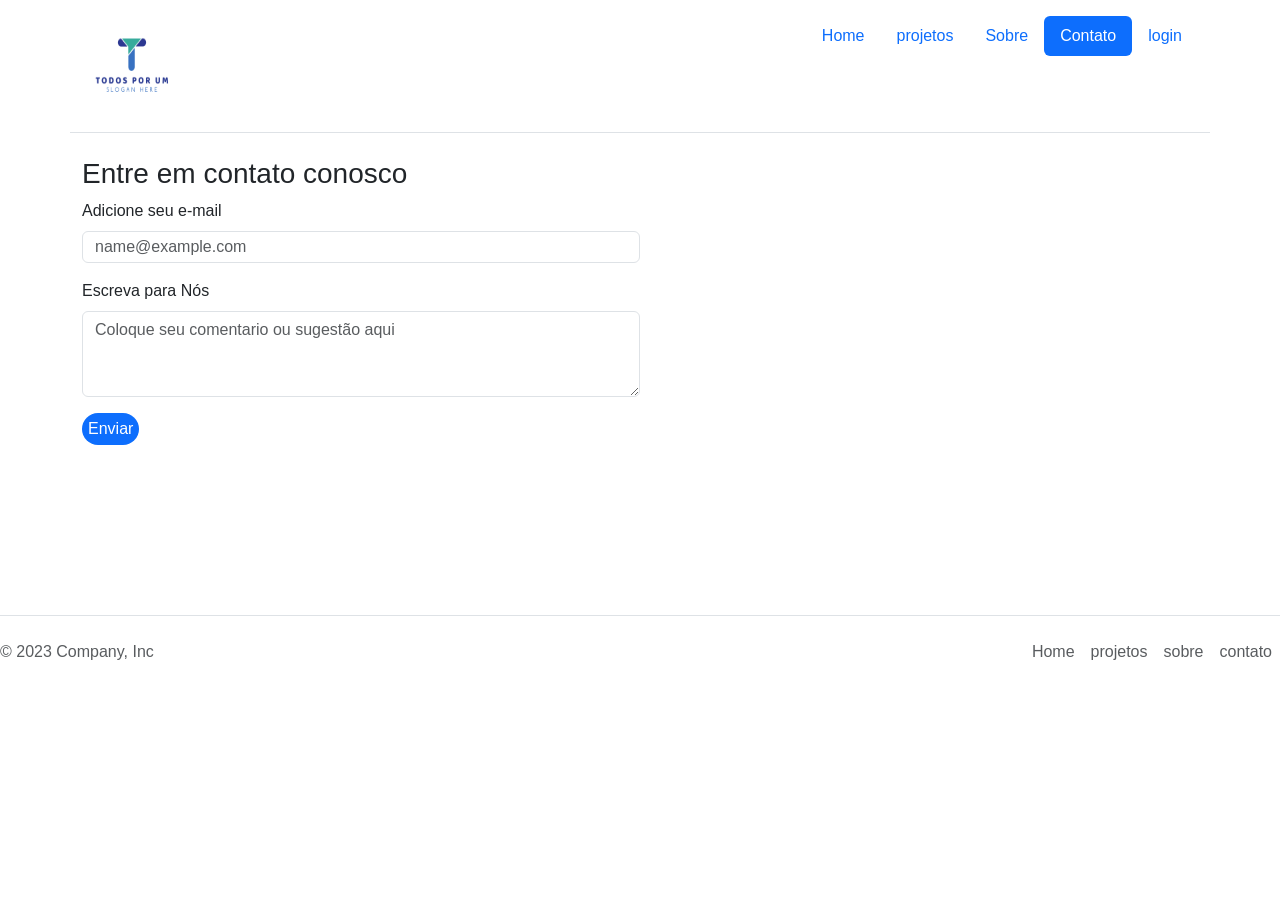
==== contato.html @ a006c464 "GitPages" ====
<!DOCTYPE html>
<html lang="pt-br">
<head>
    <meta charset="UTF-8">
    <meta name="viewport" content="width=device-width, initial-scale=1.0">
    <link rel="stylesheet" href="style.css">
    <link href="https://cdn.jsdelivr.net/npm/bootstrap@5.3.1/dist/css/bootstrap.min.css" rel="stylesheet" integrity="sha384-4bw+/aepP/YC94hEpVNVgiZdgIC5+VKNBQNGCHeKRQN+PtmoHDEXuppvnDJzQIu9" crossorigin="anonymous">
    <script src="https://cdn.jsdelivr.net/npm/bootstrap@5.3.1/dist/js/bootstrap.bundle.min.js" integrity="sha384-HwwvtgBNo3bZJJLYd8oVXjrBZt8cqVSpeBNS5n7C8IVInixGAoxmnlMuBnhbgrkm" crossorigin="anonymous"></script>
    <title>Document</title>
</head>
<body>
  <nav class=" d-flex flex-wrap justify-content-center py-3 mb-4 border-bottom container">
    <a class="d-flex align-items-center mb-3 mb-md-0 me-md-auto link-body-emphasis text-decoration-none">
      <img src="imagens/logo-search-grid-1x.ico" width="100" height="100" class="d-inline-block align-top" alt="">
    
          <ul class="nav nav-pills">
            <li class="nav-item"><a href="index.html" class="nav-link" aria-current="page">Home</a></li>
            <li class="nav-item"><a href="projetos.html" class="nav-link">projetos</a></li>
            <li class="nav-item"><a href="sobre.html" class="nav-link">Sobre</a></li>
            <li class="nav-item"><a href="#" class="nav-link active" aria-current="page">Contato</a></li>
            <li class="nav-item"><a href="login.html" class="nav-link">login</a></li>
          </ul>
        </nav>
    <main>
        <div class="container">
            <div class="mb-3">
                <h3>Entre em contato conosco</h3>
                <label for="exampleFormControlInput1" class="form-label ">Adicione seu e-mail</label>
                <input type="email" class="form-control  w-50" id="exampleFormControlInput1" placeholder="name@example.com">
            </div>

            <div class="mb-3">
                <label for="exampleFormControlTextarea1" class="form-label">Escreva para Nós</label>
                <textarea class="form-control w-50" id="exampleFormControlTextarea1" rows="3" placeholder="Coloque seu comentario ou sugestão aqui"></textarea>
            </div>
            <form id="enviar">
              <input type="submit" value="Enviar" />
          </form>
        </div>
    </main>
    <footer class="d-flex flex-wrap justify-content-between align-items-center py-3 my-4 border-top">
        <p class="col-md-4 mb-0 text-body-secondary">© 2023 Company, Inc</p>

        <ul class="nav col-md-4 justify-content-end">
          <li class="nav-item"><a href="#" class="nav-link px-2 text-body-secondary">Home</a></li>
          <li class="nav-item"><a href="#" class="nav-link px-2 text-body-secondary">projetos</a></li>
          <li class="nav-item"><a href="#" class="nav-link px-2 text-body-secondary">sobre </a></li>
          <li class="nav-item"><a href="#" class="nav-link px-2 text-body-secondary">contato</a></li>
        </ul>
      </footer>
</body>
</html>
---- style.css ----
body{
  
    font-family: 'Chivo', sans-serif !important;
}



.item{
  height: 368px;
  width: 288px;
  display: flex;
  flex-direction: column;
  justify-content: center;
  align-items: center;
  text-align: center;
  background-color: #B7FD97;
  margin: 60px;
}
.item h4{
    font-size: 20px;
}
.projetos{
    display: flex;
    flex-direction: row;
    justify-content: space-around;
    flex-wrap:wrap ;
}


#verde{
  background-color: #B7FD97;
}


.tudo-objetivo{
  padding: 8%;
}

.objetivo{
  margin-bottom: 7.5%;
}

.tudo-principal{
  display: flex;
  flex-direction: row;
  background-color: #B7FD97;
}
.texto-principal{
  display: flex;
  flex-direction: column;
  padding:2.50%;
  margin-left:5% ;
  margin-top: 5%;
}



.tudo-principal img{
  width: 50%;
  height: 50%;
}


.texto-principal input{
  border-radius: 1rem;
  width: 40%;
  height:2.50rem ;
  background-color: #0d6efd;
  color: white;
  border: none;
}



input{
  border-radius: 1rem;
  background-color: #0d6efd;
  color: white;
  border: none;
  margin-bottom: 20px;
  height:2rem ;
}


#enviar{
  margin-bottom: 170px;
}
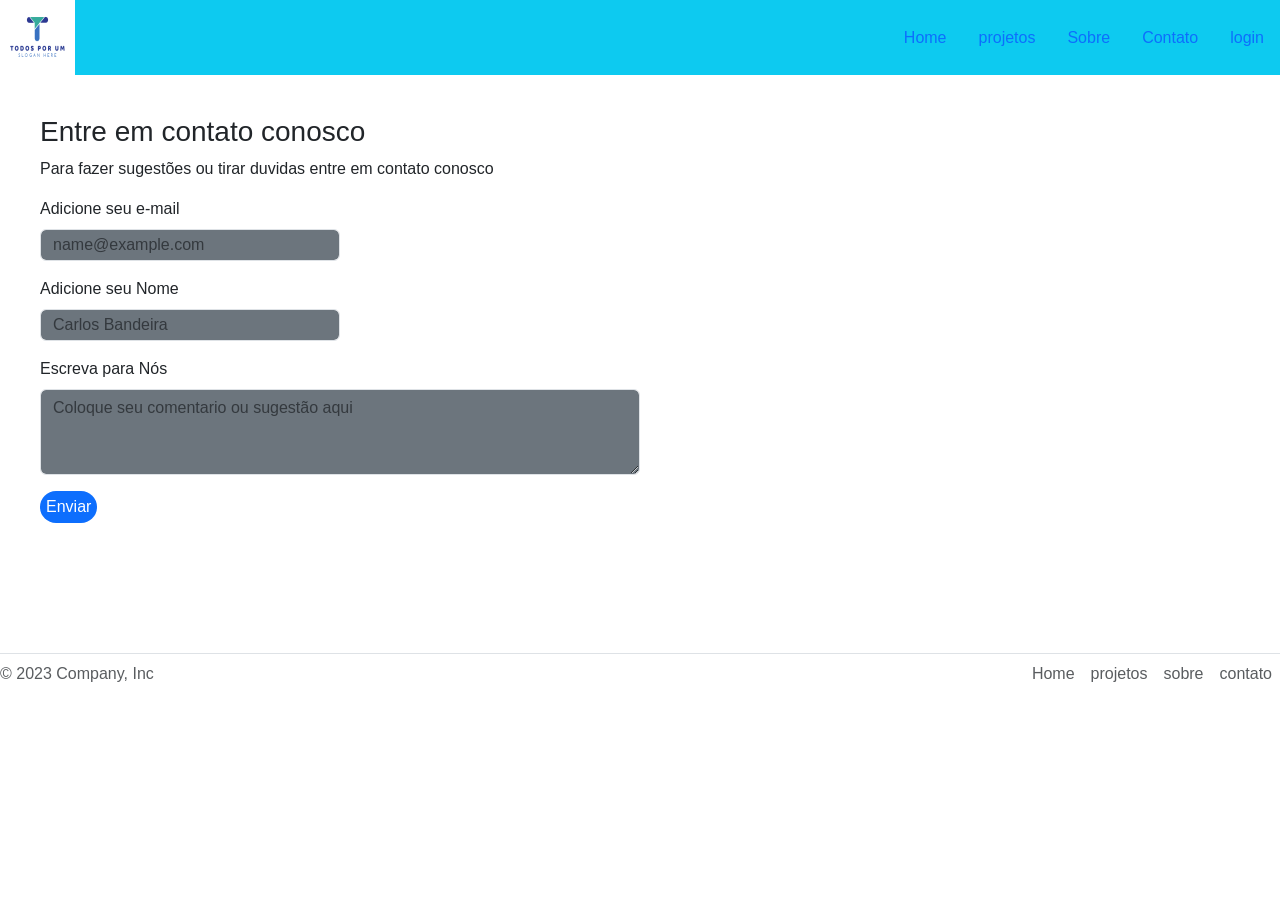
==== commit 1471ca76: "SiteAt" ====
--- a/contato.html
+++ b/contato.html
@@ -9,12 +9,12 @@
     <title>Document</title>
 </head>
 <body>
-  <nav class=" d-flex flex-wrap justify-content-center py-3 mb-4 border-bottom container">
-    <a class="d-flex align-items-center mb-3 mb-md-0 me-md-auto link-body-emphasis text-decoration-none">
-      <img src="imagens/logo-search-grid-1x.ico" width="100" height="100" class="d-inline-block align-top" alt="">
+  <nav class=" d-flex flex-wrap justify-content-center align-items-center bg-info">
+    <a class="d-flex align-items-center mb-3 mb-md-0 me-md-auto">
+      <img src="imagens/logo-search-grid-1x.ico" class="d-inline-block align-top" alt="">
     
-          <ul class="nav nav-pills">
-            <li class="nav-item"><a href="index.html" class="nav-link" aria-current="page">Home</a></li>
+          <ul class="nav">
+            <li class="nav-item"><a href="home.html" class="nav-link" aria-current="page">Home</a></li>
             <li class="nav-item"><a href="projetos.html" class="nav-link">projetos</a></li>
             <li class="nav-item"><a href="sobre.html" class="nav-link">Sobre</a></li>
             <li class="nav-item"><a href="#" class="nav-link active" aria-current="page">Contato</a></li>
@@ -22,23 +22,37 @@
           </ul>
         </nav>
     <main>
-        <div class="container">
+
+        <div class="formsentreemcontato">
+           
             <div class="mb-3">
                 <h3>Entre em contato conosco</h3>
+                <p>Para fazer sugestões ou tirar duvidas entre em contato conosco</p>
+
                 <label for="exampleFormControlInput1" class="form-label ">Adicione seu e-mail</label>
-                <input type="email" class="form-control  w-50" id="exampleFormControlInput1" placeholder="name@example.com">
+                <input type="email" class="form-control  w-25 bg-secondary" id="exampleFormControlInput1" placeholder="name@example.com">
+            </div>
+            <div class="mb-3">
+                <label for="exampleFormControlInput1" class="form-label ">Adicione seu Nome</label>
+                <input type="email" class="form-control  w-25 bg-secondary" id="exampleFormControlInput1" placeholder="Carlos Bandeira">
             </div>
 
             <div class="mb-3">
                 <label for="exampleFormControlTextarea1" class="form-label">Escreva para Nós</label>
-                <textarea class="form-control w-50" id="exampleFormControlTextarea1" rows="3" placeholder="Coloque seu comentario ou sugestão aqui"></textarea>
+                <textarea class="form-control w-50 bg-secondary" id="exampleFormControlTextarea1" rows="3" placeholder="Coloque seu comentario ou sugestão aqui"></textarea>
             </div>
             <form id="enviar">
-              <input type="submit" value="Enviar" />
+              <input type="submit" value="Enviar" >
           </form>
         </div>
+    </div>
     </main>
-    <footer class="d-flex flex-wrap justify-content-between align-items-center py-3 my-4 border-top">
+
+
+
+
+
+    <footer class="d-flex flex-wrap justify-content-between align-items-center border-top">
         <p class="col-md-4 mb-0 text-body-secondary">© 2023 Company, Inc</p>
 
         <ul class="nav col-md-4 justify-content-end">
--- a/style.css
+++ b/style.css
@@ -1,10 +1,28 @@
-body{
-  
-    font-family: 'Chivo', sans-serif !important;
+html{
+  scroll-behavior:smooth;
+  position: relative;
 }
 
 
+body{
+    font-family: 'Chivo', sans-serif !important;
+    height: 100%;
+}
 
+
+nav img{
+  width: 75px;
+  height: 75px;
+}
+header{
+  background-attachment: fixed;
+  background-size:cover;
+  background-image: url(imagens/pexels-alexander-grey-1148998.jpg)
+}
+
+.Navbar{
+  margin-left: 20px;
+}
 .item{
   height: 368px;
   width: 288px;
@@ -13,7 +31,6 @@
   justify-content: center;
   align-items: center;
   text-align: center;
-  background-color: #B7FD97;
   margin: 60px;
 }
 .item h4{
@@ -26,34 +43,49 @@
     flex-wrap:wrap ;
 }
 
-
-#verde{
-  background-color: #B7FD97;
+.tudo-objetivo{
+  width: 100%;
 }
 
 
-.tudo-objetivo{
-  padding: 8%;
-}
-
-.objetivo{
-  margin-bottom: 7.5%;
-}
-
 .tudo-principal{
-  display: flex;
+  padding: 30px;
+  display: flex;    
   flex-direction: row;
-  background-color: #B7FD97;
+  background-color: orange;
 }
 .texto-principal{
   display: flex;
   flex-direction: column;
   padding:2.50%;
-  margin-left:5% ;
-  margin-top: 5%;
+  margin-top: 2.50%;
 }
 
+.nav-item1{
+background-color: white;
+border-radius: 20px;
+padding: 5px;
+}
+.nav-item2{
 
+  border-radius: 20px;
+  padding: 5px;
+  }
+  .nav-item3{
+   
+    border-radius: 20px;
+    padding: 5px;
+    }
+    .nav-item4{
+  
+      border-radius: 20px;
+      padding: 5px;
+      }
+      .nav-item5{
+    
+        border-radius: 20px;
+        padding: 5px;
+        }
 
 .tudo-principal img{
   width: 50%;
@@ -65,8 +97,8 @@
   border-radius: 1rem;
   width: 40%;
   height:2.50rem ;
-  background-color: #0d6efd;
-  color: white;
+  background-color: white;
+  color: black;
   border: none;
 }
 
@@ -83,5 +115,10 @@
 
 
 #enviar{
-  margin-bottom: 170px;
-}+  margin-bottom: 90px;
+}
+
+.formsentreemcontato{
+padding: 40px;
+}
+
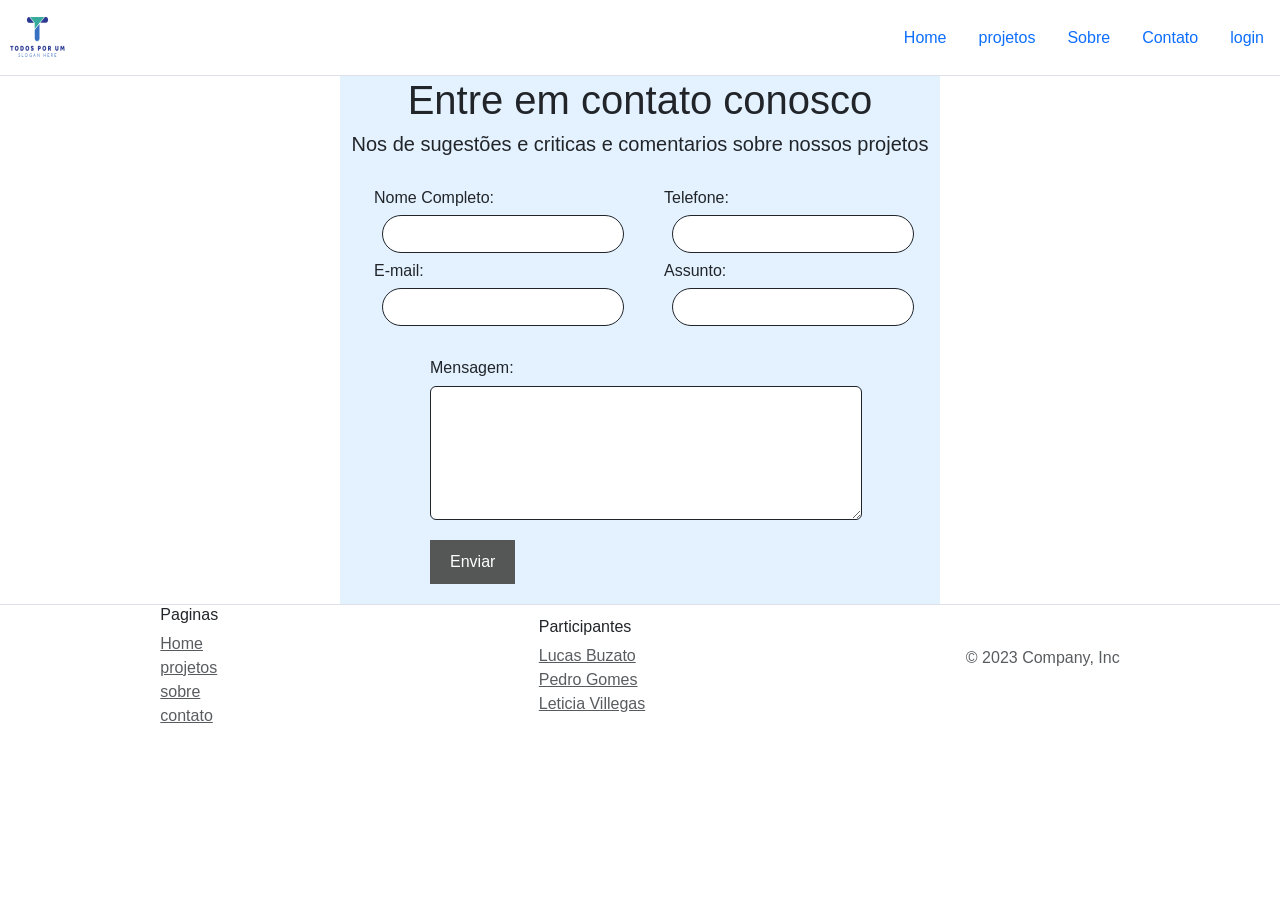
==== commit 862aa01e: "SiteAt" ====
--- a/contato.html
+++ b/contato.html
@@ -9,58 +9,76 @@
     <title>Document</title>
 </head>
 <body>
-  <nav class=" d-flex flex-wrap justify-content-center align-items-center bg-info">
+  <nav class=" d-flex flex-wrap justify-content-center align-items-center border-bottom">
     <a class="d-flex align-items-center mb-3 mb-md-0 me-md-auto">
       <img src="imagens/logo-search-grid-1x.ico" class="d-inline-block align-top" alt="">
-    
-          <ul class="nav">
-            <li class="nav-item"><a href="home.html" class="nav-link" aria-current="page">Home</a></li>
-            <li class="nav-item"><a href="projetos.html" class="nav-link">projetos</a></li>
-            <li class="nav-item"><a href="sobre.html" class="nav-link">Sobre</a></li>
-            <li class="nav-item"><a href="#" class="nav-link active" aria-current="page">Contato</a></li>
-            <li class="nav-item"><a href="login.html" class="nav-link">login</a></li>
-          </ul>
-        </nav>
+
+    </a>
+
+    <ul class="nav ">
+      <li class="nav-item"><a href="index.html" class="nav-link" aria-current="page">Home</a></li>
+      <li class="nav-item"><a href="projetos.html" class="nav-link">projetos</a></li>
+      <li class="nav-item"><a href="sobre.html" class="nav-link">Sobre</a></li>
+      <li class="nav-item"><a href="#" class="nav-link">Contato</a></li>
+      <li class="nav-item"><a href="login.html" class="nav-link active">login</a></li>
+    </ul>
+</nav>
+
     <main>
+      <div class=" contatos">
+<div class="text-center fw-bold">
+  <h1>Entre em contato conosco </h1>
+  <h5>Nos de sugestões e criticas e comentarios sobre nossos projetos </h5>
+</div>
 
-        <div class="formsentreemcontato">
-           
-            <div class="mb-3">
-                <h3>Entre em contato conosco</h3>
-                <p>Para fazer sugestões ou tirar duvidas entre em contato conosco</p>
 
-                <label for="exampleFormControlInput1" class="form-label ">Adicione seu e-mail</label>
-                <input type="email" class="form-control  w-25 bg-secondary" id="exampleFormControlInput1" placeholder="name@example.com">
-            </div>
-            <div class="mb-3">
-                <label for="exampleFormControlInput1" class="form-label ">Adicione seu Nome</label>
-                <input type="email" class="form-control  w-25 bg-secondary" id="exampleFormControlInput1" placeholder="Carlos Bandeira">
-            </div>
+<div class="d-flex flex-column  ">
+    <div class="d-flex flex-row justify-content-center " >
+        <div class="p-4">
+          <h6 >Nome Completo:</h6>
+          <input type="name" id="password-login" class="form-control m-2 rounded-pill border border-dark">
+          <h6 >E-mail:</h6>
+          <input type="email" id="password-login" class="form-control m-2 rounded-pill border border-dark">
+        </div>
 
-            <div class="mb-3">
-                <label for="exampleFormControlTextarea1" class="form-label">Escreva para Nós</label>
-                <textarea class="form-control w-50 bg-secondary" id="exampleFormControlTextarea1" rows="3" placeholder="Coloque seu comentario ou sugestão aqui"></textarea>
-            </div>
-            <form id="enviar">
-              <input type="submit" value="Enviar" >
-          </form>
+        <div class="p-4">
+          <h6 >Telefone:</h6>
+          <input type="text" id="password-login" class="form-control m-2 rounded-pill border border-dark">
+          <h6 >Assunto:</h6>
+          <input type="text" id="password-login" class="form-control m-2 rounded-pill border border-dark">
         </div>
-    </div>
+      </div>
+        <div class="mensagem">
+          <h6 >Mensagem:</h6>
+          <textarea class="form-control border border-dark"name="" id="" cols="59" rows="5"></textarea>
+          <button type="button">Enviar</button>
+        </div>
+</div>
+
+</div>
+
+
     </main>
 
+        
+    <footer class="d-flex flex-row justify-content-around align-items-center border-top ml-1">
+    
+      <ul class="nav flex-column">
+        <h6>Paginas</h6>
+        <li class="nav-item"><a href="#" class="text-body-secondary">Home</a></li>
+        <li class="nav-item"><a href="#" class="text-body-secondary">projetos</a></li>
+        <li class="nav-item"><a href="#" class="text-body-secondary">sobre </a></li>
+        <li class="nav-item"><a href="#" class="text-body-secondary">contato</a></li>
 
+      </ul>
+      <ul class="nav flex-column">
+        <h6>Participantes</h6>
+        <li class="nav-item"><a href="#" class="text-body-secondary">Lucas Buzato</a></li>
+        <li class="nav-item"><a href="#" class="text-body-secondary">Pedro Gomes</a></li>
+        <li class="nav-item"><a href="#" class="text-body-secondary">Leticia Villegas </a></li>
 
-
-
-    <footer class="d-flex flex-wrap justify-content-between align-items-center border-top">
-        <p class="col-md-4 mb-0 text-body-secondary">© 2023 Company, Inc</p>
-
-        <ul class="nav col-md-4 justify-content-end">
-          <li class="nav-item"><a href="#" class="nav-link px-2 text-body-secondary">Home</a></li>
-          <li class="nav-item"><a href="#" class="nav-link px-2 text-body-secondary">projetos</a></li>
-          <li class="nav-item"><a href="#" class="nav-link px-2 text-body-secondary">sobre </a></li>
-          <li class="nav-item"><a href="#" class="nav-link px-2 text-body-secondary">contato</a></li>
-        </ul>
-      </footer>
+      </ul>
+      <p class=" text-body-secondary">© 2023 Company, Inc</p>
+    </footer>
 </body>
 </html>
--- a/style.css
+++ b/style.css
@@ -7,6 +7,7 @@
 body{
     font-family: 'Chivo', sans-serif !important;
     height: 100%;
+    width: 100%;
 }
 
 
@@ -14,10 +15,10 @@
   width: 75px;
   height: 75px;
 }
-header{
-  background-attachment: fixed;
-  background-size:cover;
-  background-image: url(imagens/pexels-alexander-grey-1148998.jpg)
+nav{
+  width: 100%;
+  background-color: rgba(255, 255, 255, 0.801);
+
 }
 
 .Navbar{
@@ -45,21 +46,14 @@
 
 .tudo-objetivo{
   width: 100%;
+
+}
+.tudo-objetivo img{
+  border-radius: 100%;
+  width: 200px;
+  height: 200;
 }
 
-
-.tudo-principal{
-  padding: 30px;
-  display: flex;    
-  flex-direction: row;
-  background-color: orange;
-}
-.texto-principal{
-  display: flex;
-  flex-direction: column;
-  padding:2.50%;
-  margin-top: 2.50%;
-}
 
 .nav-item1{
 background-color: white;
@@ -87,38 +81,29 @@
         padding: 5px;
         }
 
-.tudo-principal img{
-  width: 50%;
-  height: 50%;
+#verde img{
+  width: auto;
+  height: 350px;
 }
 
-
-.texto-principal input{
-  border-radius: 1rem;
-  width: 40%;
-  height:2.50rem ;
-  background-color: white;
-  color: black;
-  border: none;
+.mensagem{
+  margin-left: 15%;
+  margin-right: 13%;
 }
 
+.mensagem button{
+  margin-top: 20px;
+  margin-bottom: 20px;
+  background-color: #555756;
+    color: white;
+    border: none;
+    padding: 10px 20px;
+    cursor: pointer;
 
-
-input{
-  border-radius: 1rem;
-  background-color: #0d6efd;
-  color: white;
-  border: none;
-  margin-bottom: 20px;
-  height:2rem ;
 }
 
-
-#enviar{
-  margin-bottom: 90px;
-}
-
-.formsentreemcontato{
-padding: 40px;
-}
-
+.contatos{
+  background-color: #E4F2FF;
+  margin-left: 340px;
+  margin-right: 340px;
+}
